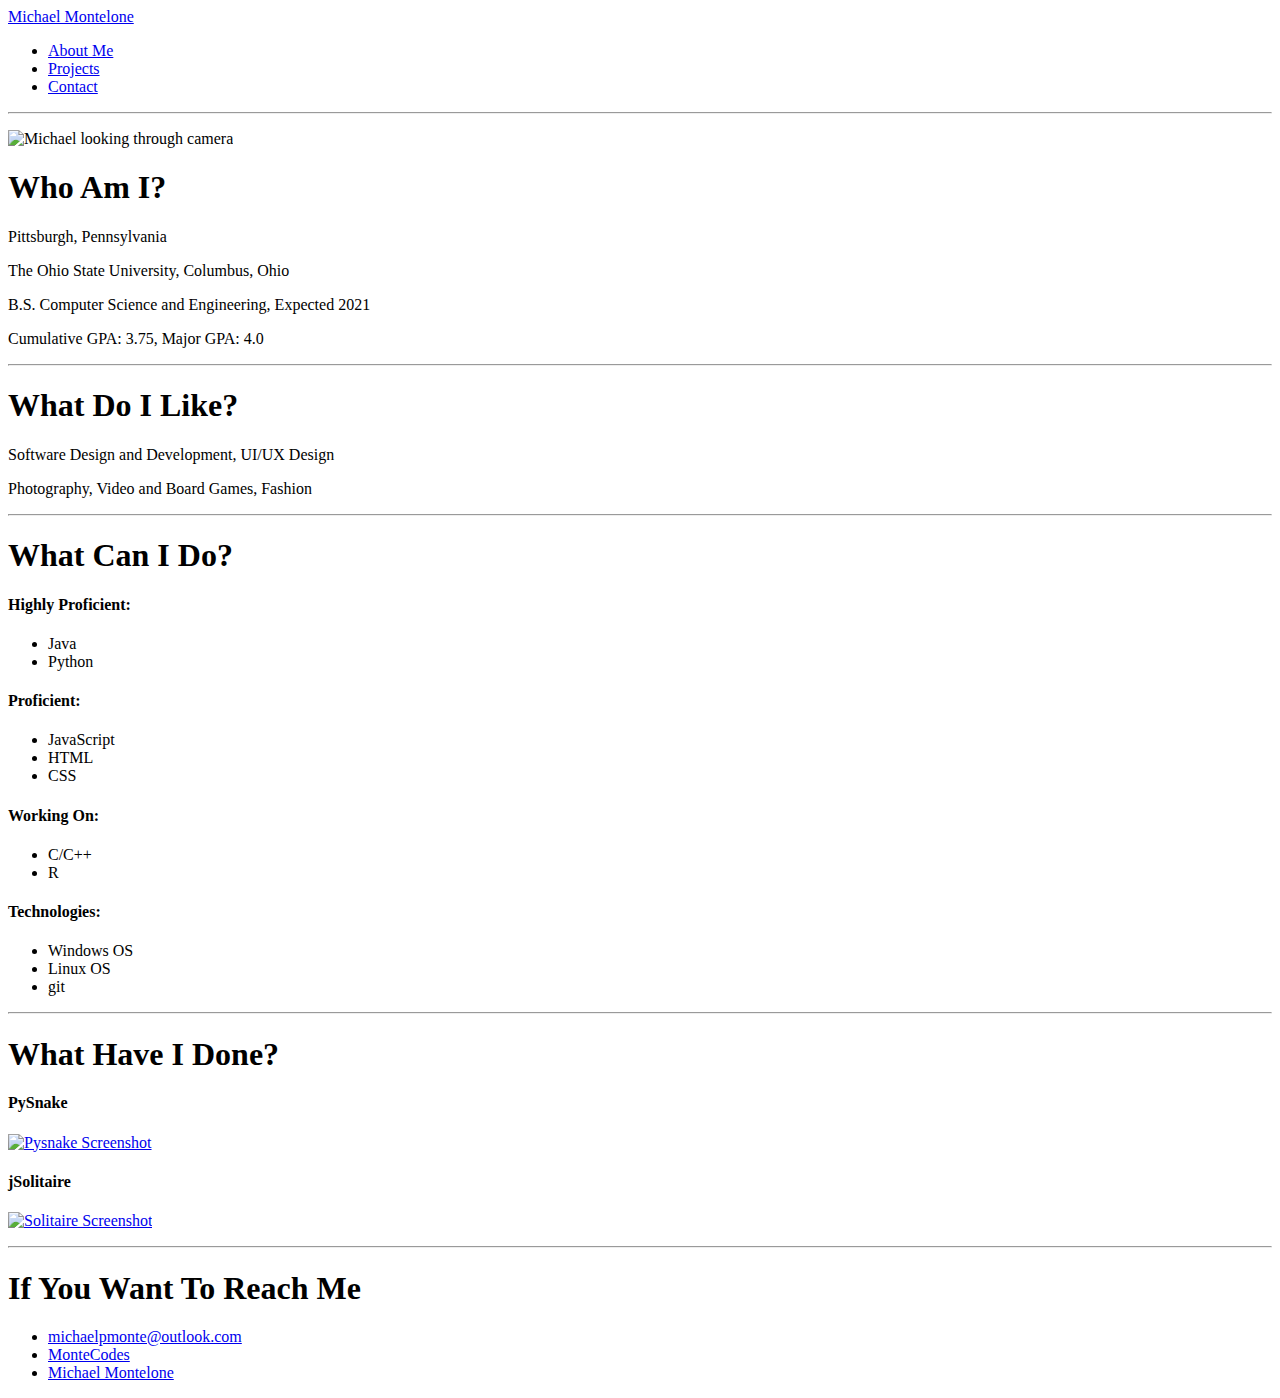
==== index.html @ 794ef48c "Update image hrefs" ====
<!DOCTYPE html>
<html lang="en">

<head>
    <meta charset="UTF-8">
    <meta name="viewport" content="width=device-width, initial-scale=1, shrink-to-fit=no">
    <!-- CSS and Fonts -->
    <link rel="stylesheet" href="https://stackpath.bootstrapcdn.com/bootstrap/4.1.3/css/bootstrap.min.css" integrity="sha384-MCw98/SFnGE8fJT3GXwEOngsV7Zt27NXFoaoApmYm81iuXoPkFOJwJ8ERdknLPMO" crossorigin="anonymous">
    <link rel="stylesheet" href="https://use.fontawesome.com/releases/v5.3.1/css/all.css" integrity="sha384-mzrmE5qonljUremFsqc01SB46JvROS7bZs3IO2EmfFsd15uHvIt+Y8vEf7N7fWAU" crossorigin="anonymous">
    <link href="https://fonts.googleapis.com/css?family=Lobster" rel="stylesheet" type="text/css">
    <link href="https://fonts.googleapis.com/css?family=Roboto" rel="stylesheet" type="text/css">
    <link rel="stylesheet" media="screen" type="text/css" href="css/main.css">

    <title>MonteCodes</title>
</head>

<body>
    <nav class="navi navbar fixed-top">
        <div class="container">
            <a class="navbar-brand" id="my-name" href="#">Michael Montelone</a>
            <nav class="site-nav">
                <div class="trigger">
                    <ul class="nav list-inline" id="navlist">
                        <li class="list-inline-item" id="about-link"><a href="#about-me">About Me</a></li>
                        <li class="list-inline-item" id="more-link"><a href="#portfolio">Projects</a></li>
                        <li class="list-inline-item" id="contact-link"><a href="#contact">Contact</a></li>
                    </ul>
                </div>
            </nav>
        </div>
    </nav>
    <hr />
    <main>
        <div class="page-content">
            <div class="container" id="about-me">
                <div class="container text-center">
                    <p>
                        <img id="my-pic" src="imgs/michaelcamera.JPG" alt="Michael looking through camera">
                    </p>
                </div>
                <div class="container">
                    <h1 class="page-header">Who Am I?</h1>
                    <p><i class="fas fa-home"></i> Pittsburgh, Pennsylvania</p>
                    <p><i class="fas fa-university"></i> The Ohio State University, Columbus, Ohio</p>
                    <p><i class="fas fa-book"></i> B.S. Computer Science and Engineering, Expected 2021</p>
                    <p><i class="fas fa-graduation-cap"></i> Cumulative GPA: 3.75, Major GPA: 4.0</p>
                </div>
                <hr />
                <div class="container">
                    <h1 class="page-header">What Do I Like?</h1>
                    <p><i class="fas fa-book-reader"></i> Software Design and Development, UI/UX Design</p>
                    <p><i class="fas fa-smile-beam"></i> Photography, Video and Board Games, Fashion</p>
                </div>
            </div>
            <hr />
            <div class="container">
                <div class="container">
                    <h1 class="page-header">What Can I Do?</h1>
                    <div class="row border-div">
                        <div class="col-sm-3 text-center">
                            <h4>Highly Proficient:</h4>
                            <ul>
                                <li><i class="fab fa-java"></i><span class="skill-span">Java</span></li>
                                <li><i class="fab fa-python"></i><span class="skill-span">Python</span></li>
                            </ul>
                        </div>
                        <div class="col-sm-3 text-center">
                            <h4>Proficient:</h4>
                            <ul>
                                <li><i class="fab fa-js"></i><span class="skill-span">JavaScript</span></li>
                                <li><i class="fab fa-html5"></i><span class="skill-span">HTML</span></li>
                                <li><i class="fab fa-css3-alt"></i><span class="skill-span">CSS</span></li>
                            </ul>
                        </div>
                        <div class="col-sm-3 text-center">
                            <h4>Working On:</h4>
                            <ul>
                                <li><i class="fas fa-code"></i><span class="skill-span">C/C++</span></li>
                                <li><i class="fab fa-r-project"></i><span class="skill-span">R</span></li>
                            </ul>
                        </div>
                        <div class="col-sm-3 text-center">
                            <h4>Technologies:</h4>
                            <ul>
                                <li><i class="fab fa-windows"></i><span class="skill-span">Windows OS</span></li>
                                <li><i class="fab fa-linux"></i><span class="skill-span">Linux OS</span></li>
                                <li><i class="fab fa-git-square"></i><span class="skill-span">git</span></li>
                            </ul>
                        </div>
                    </div>
                </div>
            </div>
            <hr />
            <div class="container" id="portfolio">
                <div class="container">
                    <h1 class="page-header">What Have I Done?</h1>
                    <div class="container text-center">
                        <div class="container">
                            <h4>PySnake</h4>
                            <p>
                                <a href="https://github.com/MonteCodes/pysnake"><img src="imgs/pysnake.JPG" alt="Pysnake Screenshot"></a>
                            </p>
                        </div>
                        <div class="container">
                            <h4>jSolitaire</h4>
                            <p>
                                <a href="https://github.com/MonteCodes/Solitaire"><img src="imgs/solitaire.JPG" alt="Solitaire Screenshot"></a>
                            </p>
                        </div>
                    </div>
                </div>
            </div>
        </div>
    </main>
    <hr />

    <div class="container" id="contact">
        <footer class="site-footer">
            <div class="container">
                <h1>If You Want To Reach Me</h1>
                <ul class="list-inline text-center" id="contacts">
                    <li class="list-inline-item">
                        <i class="far fa-envelope"></i>
                        <a href="mailto:michaelpmonte@outlook.com">michaelpmonte@outlook.com</a>
                    </li>
                    <li class="list-inline-item">
                        <i class="fab fa-github"></i>
                        <a href="https://github.com/MonteCodes">MonteCodes</a>
                    </li>
                    <li class="list-inline-item">
                        <i class="fab fa-linkedin"></i>
                        <a href="https://linkedin.com/in/MichaelMontelone">Michael Montelone</a>
                    </li>
                </ul>
            </div>
        </footer>
    </div>
    <script src="https://code.jquery.com/jquery-3.3.1.slim.min.js" integrity="sha384-q8i/X+965DzO0rT7abK41JStQIAqVgRVzpbzo5smXKp4YfRvH+8abtTE1Pi6jizo" crossorigin="anonymous"></script>
    <script src="https://cdnjs.cloudflare.com/ajax/libs/popper.js/1.14.3/umd/popper.min.js" integrity="sha384-ZMP7rVo3mIykV+2+9J3UJ46jBk0WLaUAdn689aCwoqbBJiSnjAK/l8WvCWPIPm49" crossorigin="anonymous"></script>
    <script src="https://stackpath.bootstrapcdn.com/bootstrap/4.1.3/js/bootstrap.min.js" integrity="sha384-ChfqqxuZUCnJSK3+MXmPNIyE6ZbWh2IMqE241rYiqJxyMiZ6OW/JmZQ5stwEULTy" crossorigin="anonymous"></script>
</body>
</html>
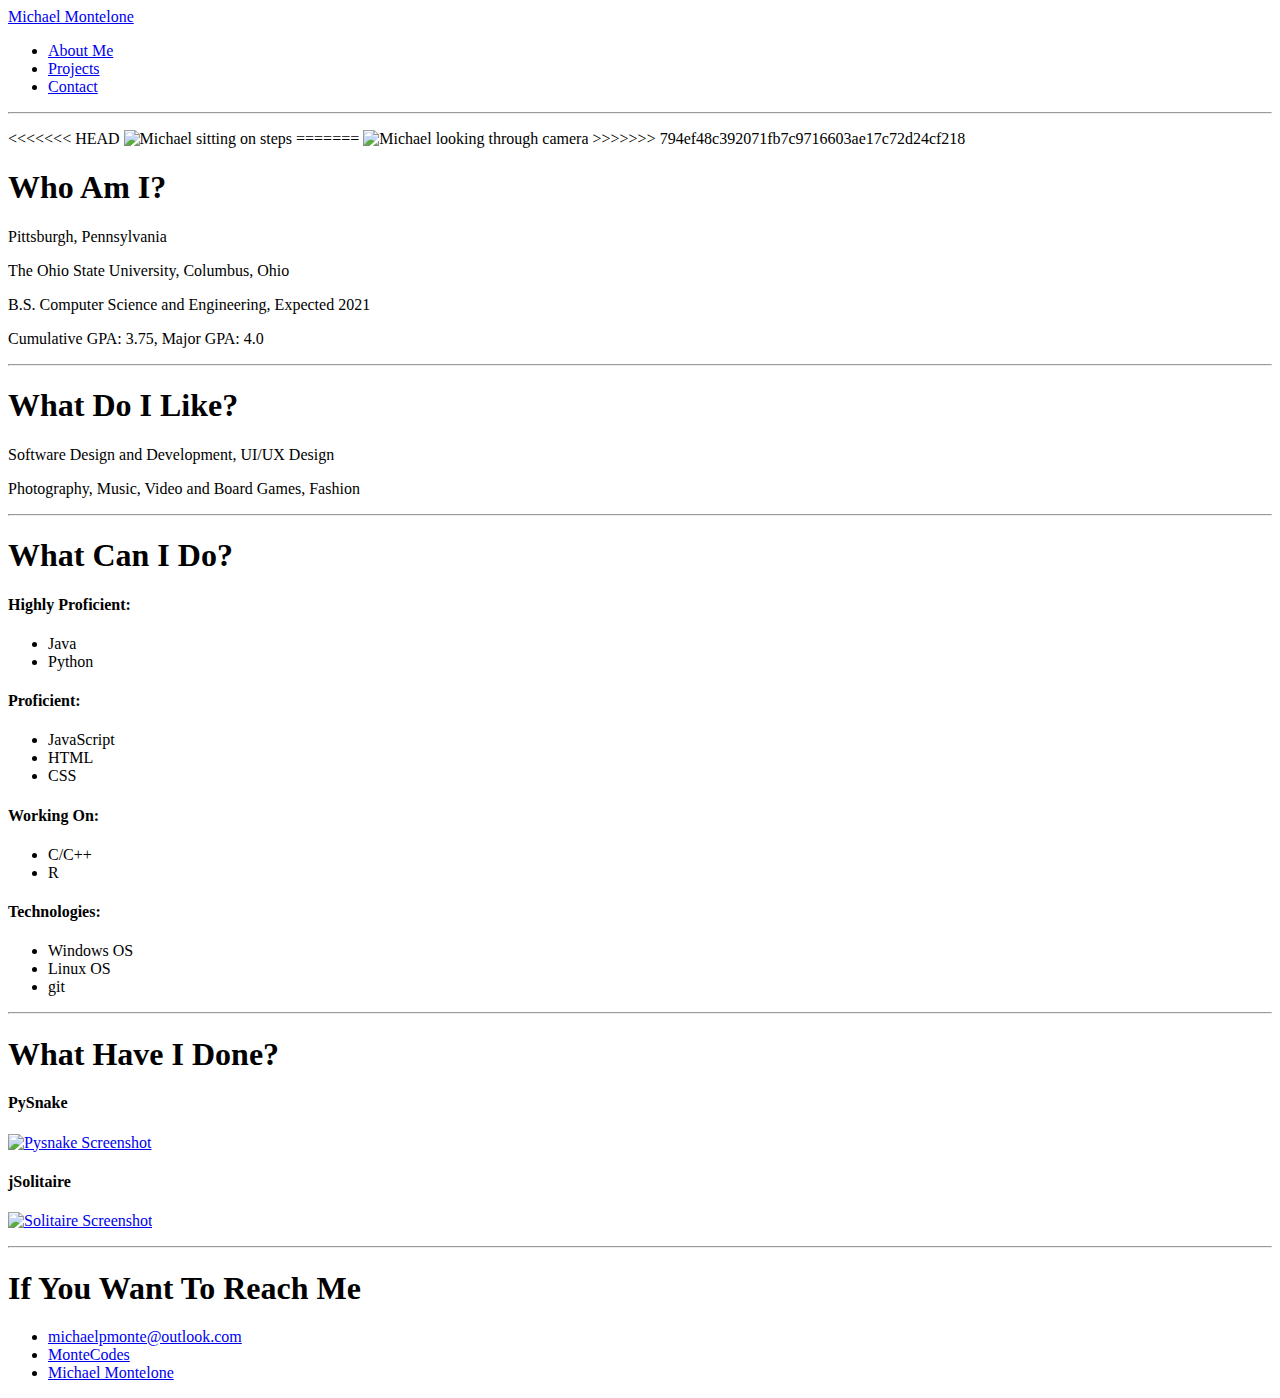
==== commit c6c78396: "Merge branch 'master' of https://github.com/MonteCodes/montecodes.github.io" ====
--- a/index.html
+++ b/index.html
@@ -35,7 +35,11 @@
             <div class="container" id="about-me">
                 <div class="container text-center">
                     <p>
+<<<<<<< HEAD
+                        <img id="my-pic" src="../MonteCodes/imgs/michaelsitting.JPG" alt="Michael sitting on steps">
+=======
                         <img id="my-pic" src="imgs/michaelcamera.JPG" alt="Michael looking through camera">
+>>>>>>> 794ef48c392071fb7c9716603ae17c72d24cf218
                     </p>
                 </div>
                 <div class="container">
@@ -49,7 +53,7 @@
                 <div class="container">
                     <h1 class="page-header">What Do I Like?</h1>
                     <p><i class="fas fa-book-reader"></i> Software Design and Development, UI/UX Design</p>
-                    <p><i class="fas fa-smile-beam"></i> Photography, Video and Board Games, Fashion</p>
+                    <p><i class="fas fa-smile-beam"></i> Photography, Music, Video and Board Games, Fashion</p>
                 </div>
             </div>
             <hr />
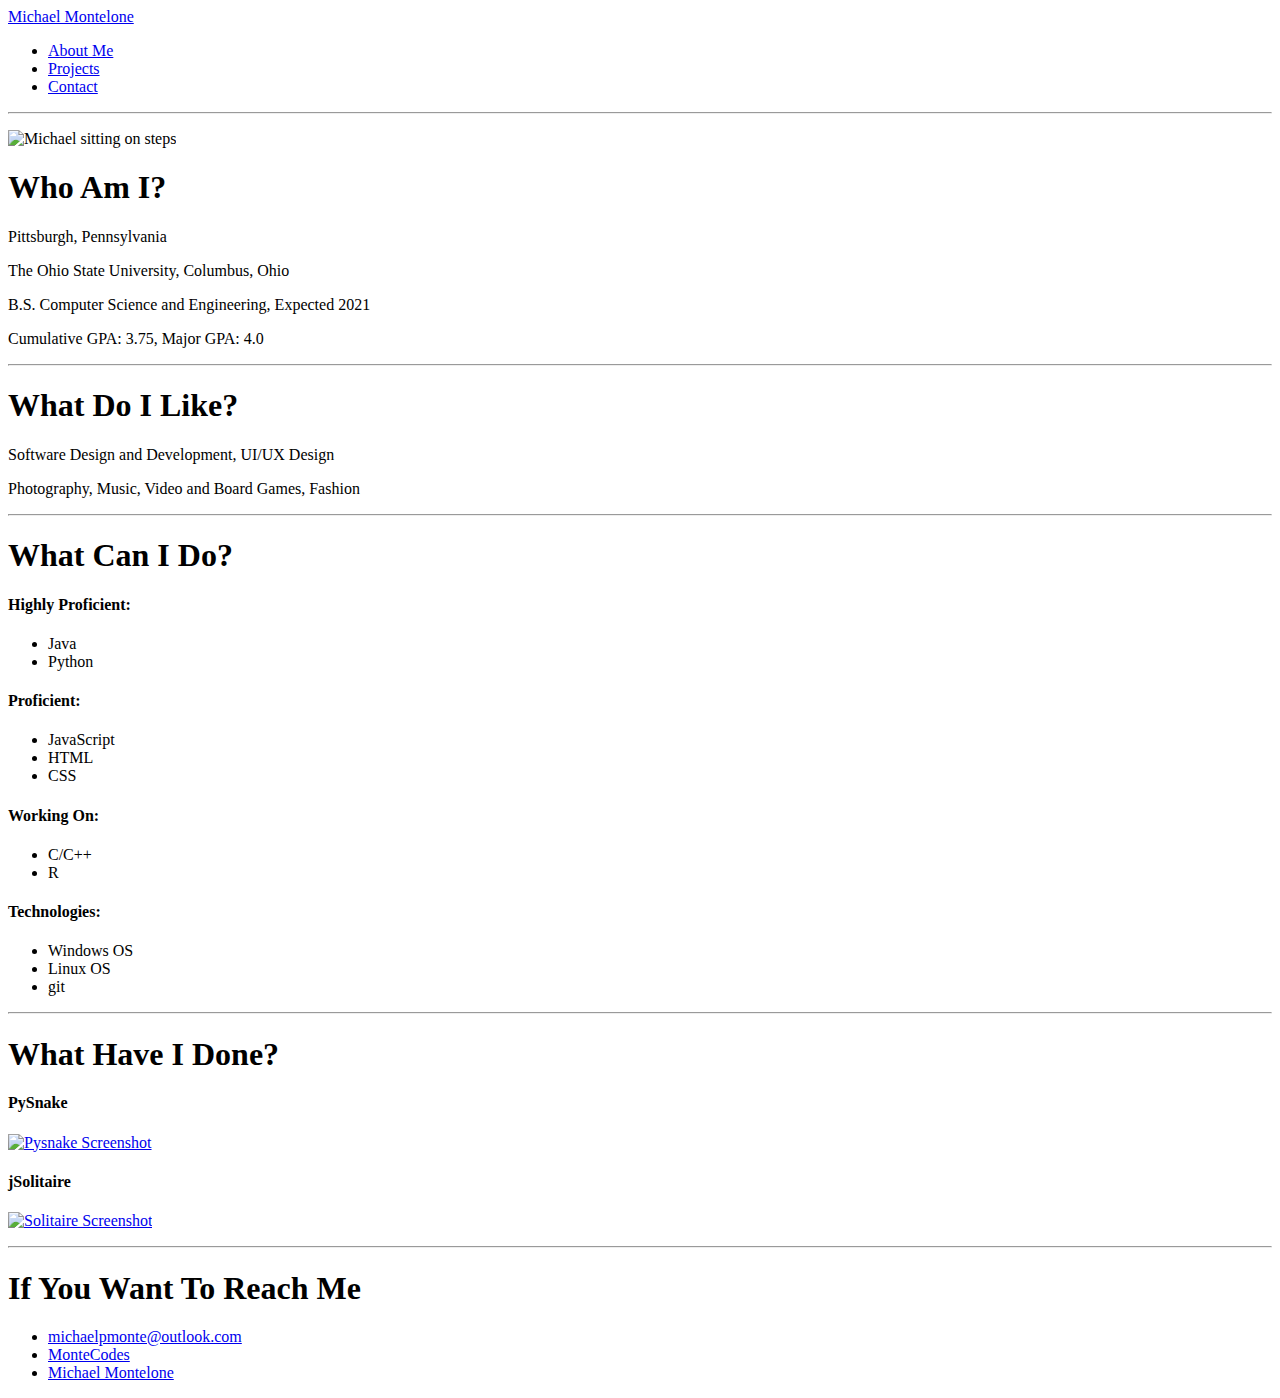
==== commit ab9b5509: "Update index.html" ====
--- a/index.html
+++ b/index.html
@@ -35,11 +35,7 @@
             <div class="container" id="about-me">
                 <div class="container text-center">
                     <p>
-<<<<<<< HEAD
-                        <img id="my-pic" src="../MonteCodes/imgs/michaelsitting.JPG" alt="Michael sitting on steps">
-=======
-                        <img id="my-pic" src="imgs/michaelcamera.JPG" alt="Michael looking through camera">
->>>>>>> 794ef48c392071fb7c9716603ae17c72d24cf218
+                        <img id="my-pic" src="imgs/michaelsitting.JPG" alt="Michael sitting on steps">
                     </p>
                 </div>
                 <div class="container">
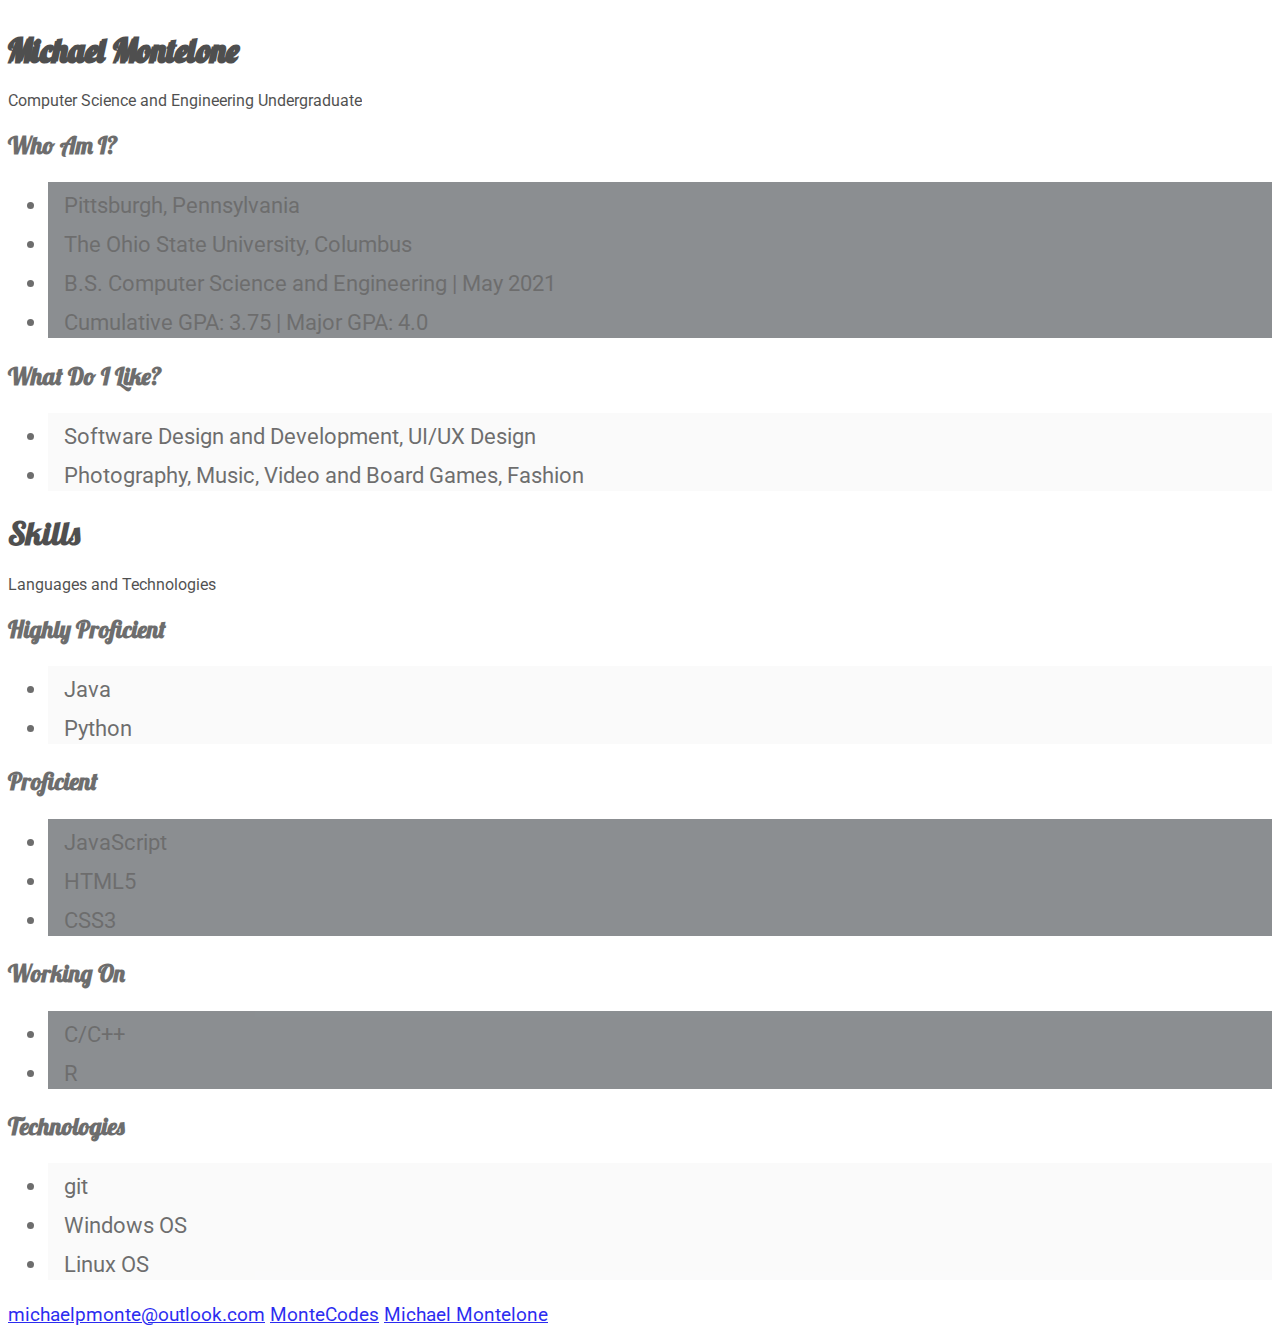
==== commit cb28769f: "Re-changed everything" ====
--- a/index.html
+++ b/index.html
@@ -1,6 +1,5 @@
 <!DOCTYPE html>
 <html lang="en">
-
 <head>
     <meta charset="UTF-8">
     <meta name="viewport" content="width=device-width, initial-scale=1, shrink-to-fit=no">
@@ -9,134 +8,113 @@
     <link rel="stylesheet" href="https://use.fontawesome.com/releases/v5.3.1/css/all.css" integrity="sha384-mzrmE5qonljUremFsqc01SB46JvROS7bZs3IO2EmfFsd15uHvIt+Y8vEf7N7fWAU" crossorigin="anonymous">
     <link href="https://fonts.googleapis.com/css?family=Lobster" rel="stylesheet" type="text/css">
     <link href="https://fonts.googleapis.com/css?family=Roboto" rel="stylesheet" type="text/css">
-    <link rel="stylesheet" media="screen" type="text/css" href="css/main.css">
+    <link rel="stylesheet" media="screen" type="text/css" href="css/style.css">
 
     <title>MonteCodes</title>
 </head>
 
 <body>
-    <nav class="navi navbar fixed-top">
-        <div class="container">
-            <a class="navbar-brand" id="my-name" href="#">Michael Montelone</a>
-            <nav class="site-nav">
-                <div class="trigger">
-                    <ul class="nav list-inline" id="navlist">
-                        <li class="list-inline-item" id="about-link"><a href="#about-me">About Me</a></li>
-                        <li class="list-inline-item" id="more-link"><a href="#portfolio">Projects</a></li>
-                        <li class="list-inline-item" id="contact-link"><a href="#contact">Contact</a></li>
-                    </ul>
-                </div>
-            </nav>
+
+    <nav class="site-header sticky-top py-2 bg-dark" id="top-bar">
+        <div class="d-flex flex-md-row justify-content-around">
+            <a class="text-light rounded py-3 px-5 d-none d-md-inline-block" href="#">About Me</a>
+            <a class="text-light rounded py-3 px-5 d-none d-md-inline-block" href="projects.html">Projects</a>
+            <a class="text-light rounded py-3 px-5 d-none d-md-inline-block" href="contact.html">Contact</a>
         </div>
     </nav>
-    <hr />
-    <main>
-        <div class="page-content">
-            <div class="container" id="about-me">
-                <div class="container text-center">
-                    <p>
-                        <img id="my-pic" src="imgs/michaelsitting.JPG" alt="Michael sitting on steps">
-                    </p>
-                </div>
-                <div class="container">
-                    <h1 class="page-header">Who Am I?</h1>
-                    <p><i class="fas fa-home"></i> Pittsburgh, Pennsylvania</p>
-                    <p><i class="fas fa-university"></i> The Ohio State University, Columbus, Ohio</p>
-                    <p><i class="fas fa-book"></i> B.S. Computer Science and Engineering, Expected 2021</p>
-                    <p><i class="fas fa-graduation-cap"></i> Cumulative GPA: 3.75, Major GPA: 4.0</p>
-                </div>
-                <hr />
-                <div class="container">
-                    <h1 class="page-header">What Do I Like?</h1>
-                    <p><i class="fas fa-book-reader"></i> Software Design and Development, UI/UX Design</p>
-                    <p><i class="fas fa-smile-beam"></i> Photography, Music, Video and Board Games, Fashion</p>
-                </div>
-            </div>
-            <hr />
-            <div class="container">
-                <div class="container">
-                    <h1 class="page-header">What Can I Do?</h1>
-                    <div class="row border-div">
-                        <div class="col-sm-3 text-center">
-                            <h4>Highly Proficient:</h4>
-                            <ul>
-                                <li><i class="fab fa-java"></i><span class="skill-span">Java</span></li>
-                                <li><i class="fab fa-python"></i><span class="skill-span">Python</span></li>
-                            </ul>
-                        </div>
-                        <div class="col-sm-3 text-center">
-                            <h4>Proficient:</h4>
-                            <ul>
-                                <li><i class="fab fa-js"></i><span class="skill-span">JavaScript</span></li>
-                                <li><i class="fab fa-html5"></i><span class="skill-span">HTML</span></li>
-                                <li><i class="fab fa-css3-alt"></i><span class="skill-span">CSS</span></li>
-                            </ul>
-                        </div>
-                        <div class="col-sm-3 text-center">
-                            <h4>Working On:</h4>
-                            <ul>
-                                <li><i class="fas fa-code"></i><span class="skill-span">C/C++</span></li>
-                                <li><i class="fab fa-r-project"></i><span class="skill-span">R</span></li>
-                            </ul>
-                        </div>
-                        <div class="col-sm-3 text-center">
-                            <h4>Technologies:</h4>
-                            <ul>
-                                <li><i class="fab fa-windows"></i><span class="skill-span">Windows OS</span></li>
-                                <li><i class="fab fa-linux"></i><span class="skill-span">Linux OS</span></li>
-                                <li><i class="fab fa-git-square"></i><span class="skill-span">git</span></li>
-                            </ul>
-                        </div>
-                    </div>
-                </div>
-            </div>
-            <hr />
-            <div class="container" id="portfolio">
-                <div class="container">
-                    <h1 class="page-header">What Have I Done?</h1>
-                    <div class="container text-center">
-                        <div class="container">
-                            <h4>PySnake</h4>
-                            <p>
-                                <a href="https://github.com/MonteCodes/pysnake"><img src="imgs/pysnake.JPG" alt="Pysnake Screenshot"></a>
-                            </p>
-                        </div>
-                        <div class="container">
-                            <h4>jSolitaire</h4>
-                            <p>
-                                <a href="https://github.com/MonteCodes/Solitaire"><img src="imgs/solitaire.JPG" alt="Solitaire Screenshot"></a>
-                            </p>
-                        </div>
-                    </div>
-                </div>
+
+    <div class="page-section position-relative p-3 p-md-5 m-md-3 text-center bg-light">
+        <div class="dark-text col-md-5 p-lg-5 mx-auto my-5">
+            <h1 class="head-text display-3 font-weight-bold" id="big-name">Michael Montelone</h1>
+            <p class="lead font-weight-normal">Computer Science and Engineering Undergraduate</p>
+        </div>
+    </div>
+
+    <div class="d-md-flex flex-md-equal w-100 my-md-3 pl-md-3">
+        <div class="bg-dark mr-md-3 pt-3 px-3 pt-md-5 px-md-5 text-center text-light overflow-hidden">
+            <div class="my-3 py-3">
+                <h2 class="head-text display-5">Who Am I?</h2>
+                <ul class="info list-group">
+                    <li class="list-group-item dark-list"><i class="fas fa-home"></i>Pittsburgh, Pennsylvania</li>
+                    <li class="list-group-item dark-list"><i class="fas fa-university"></i>The Ohio State University, Columbus</li>
+                    <li class="list-group-item dark-list"><i class="fas fa-graduation-cap"></i>B.S. Computer Science and Engineering | May 2021</li>
+                    <li class="list-group-item dark-list"><i class="fas fa-book"></i>Cumulative GPA: 3.75 | Major GPA: 4.0</li>
+                </ul>
             </div>
         </div>
-    </main>
-    <hr />
-
-    <div class="container" id="contact">
-        <footer class="site-footer">
-            <div class="container">
-                <h1>If You Want To Reach Me</h1>
-                <ul class="list-inline text-center" id="contacts">
-                    <li class="list-inline-item">
-                        <i class="far fa-envelope"></i>
-                        <a href="mailto:michaelpmonte@outlook.com">michaelpmonte@outlook.com</a>
-                    </li>
-                    <li class="list-inline-item">
-                        <i class="fab fa-github"></i>
-                        <a href="https://github.com/MonteCodes">MonteCodes</a>
-                    </li>
-                    <li class="list-inline-item">
-                        <i class="fab fa-linkedin"></i>
-                        <a href="https://linkedin.com/in/MichaelMontelone">Michael Montelone</a>
-                    </li>
+        <div class="bg-light mr-md-3 pt-3 px-3 pt-md-5 px-md-5 text-center text-dark overflow-hidden">
+            <div class="my-3 p-3">
+                <h2 class="head-text display-5">What Do I Like?</h2>
+                <ul class="info list-group">
+                    <li class="list-group-item light-list"><i class="fas fa-book-reader"></i>Software Design and Development, UI/UX Design</li>
+                    <li class="list-group-item light-list"><i class="fas fa-smile-beam"></i>Photography, Music, Video and Board Games, Fashion</li>
                 </ul>
             </div>
-        </footer>
+        </div>
     </div>
-    <script src="https://code.jquery.com/jquery-3.3.1.slim.min.js" integrity="sha384-q8i/X+965DzO0rT7abK41JStQIAqVgRVzpbzo5smXKp4YfRvH+8abtTE1Pi6jizo" crossorigin="anonymous"></script>
+
+    <div class="text-light page-section position-relative p-3 p-md-5 m-md-3 text-center bg-dark">
+        <div class="col-md-5 p-lg-5 mx-auto my-5">
+            <h1 class="head-text display-4 font-weight-bold">Skills</h1>
+            <p class="lead font-weight-normal">Languages and Technologies</p>
+        </div>
+    </div>
+
+    <div class="d-md-flex flex-md-equal w-100 my-md-3 pl-md-3">
+        <div class="bg-light mr-md-3 pt-3 px-3 pt-md-5 px-md-5 text-center overflow-hidden">
+            <div class="my-3 p-3">
+                <h2 class="head-text display-5">Highly Proficient</h2>
+                <ul class="info list-group">
+                    <li class="list-group-item light-list"><i class="fab fa-java"></i>Java</li>
+                    <li class="list-group-item light-list"><i class="fab fa-python"></i>Python</li>
+                </ul>
+            </div>
+        </div>
+        <div class="bg-dark mr-md-3 pt-3 px-3 pt-md-5 px-md-5 text-center text-white overflow-hidden">
+            <div class="my-3 py-3">
+                <h2 class="head-text display-5">Proficient</h2>
+                <ul class="info list-group">
+                    <li class="list-group-item dark-list"><i class="fab fa-js"></i>JavaScript</li>
+                    <li class="list-group-item dark-list"><i class="fab fa-html5"></i>HTML5</li>
+                    <li class="list-group-item dark-list"><i class="fab fa-css3"></i>CSS3</li>
+                </ul>
+            </div>
+        </div>
+    </div>
+
+    <div class="d-md-flex flex-md-equal w-100 my-md-3 pl-md-3">
+        <div class="bg-dark mr-md-3 pt-3 px-3 pt-md-5 px-md-5 text-center text-light overflow-hidden">
+            <div class="my-3 py-3">
+                <h2 class="head-text display-5">Working On</h2>
+                <ul class="info list-group">
+                    <li class="list-group-item dark-list"><i class="fas fa-code"></i>C/C++</li>
+                    <li class="list-group-item dark-list"><i class="fab fa-r-project"></i>R</li>
+                </ul>
+            </div>
+        </div>
+        <div class="bg-light mr-md-3 pt-3 px-3 pt-md-5 px-md-5 text-center text-dark overflow-hidden">
+            <div class="my-3 p-3">
+                <h2 class="head-text display-5">Technologies</h2>
+                <ul class="info list-group">
+                    <li class="list-group-item light-list"><i class="fab fa-git-square"></i>git</li>
+                    <li class="list-group-item light-list"><i class="fab fa-windows"></i>Windows OS</li>
+                    <li class="list-group-item light-list"><i class="fab fa-linux"></i>Linux OS</li>
+                </ul>
+            </div>
+        </div>
+    </div>
+
+    <footer class="site-footer py-4 bg-dark" id="contact-bar">
+        <div class="d-flex flex-md-row justify-content-around">
+            <span><i class="far fa-envelope"></i><a class="text-light" href="mailto:michaelpmonte@outlook.com">michaelpmonte@outlook.com</a></span>
+            <span><i class="fab fa-github"></i><a class="text-light" href="https://github.com/MonteCodes">MonteCodes</a></span>
+            <span><i class="fab fa-linkedin"></i><a class="text-light" href="https://linkedin.com/in/MichaelMontelone">Michael Montelone</a></span>
+        </div>
+    </footer>
+
+    <script src="https://ajax.googleapis.com/ajax/libs/jquery/3.3.1/jquery.min.js"></script>
     <script src="https://cdnjs.cloudflare.com/ajax/libs/popper.js/1.14.3/umd/popper.min.js" integrity="sha384-ZMP7rVo3mIykV+2+9J3UJ46jBk0WLaUAdn689aCwoqbBJiSnjAK/l8WvCWPIPm49" crossorigin="anonymous"></script>
     <script src="https://stackpath.bootstrapcdn.com/bootstrap/4.1.3/js/bootstrap.min.js" integrity="sha384-ChfqqxuZUCnJSK3+MXmPNIyE6ZbWh2IMqE241rYiqJxyMiZ6OW/JmZQ5stwEULTy" crossorigin="anonymous"></script>
+    <script src="js/script.js"></script>
 </body>
 </html>
--- a/css/style.css
+++ b/css/style.css
@@ -0,0 +1,72 @@
+div, nav {
+    display: none;
+}
+
+html {
+    font-family: 'Roboto', sans-serif;
+}
+
+img {
+    padding-top: 2rem;
+}
+
+.list-group-item i {
+    margin-right: 1rem;
+    font-size: 150%
+}
+
+.dark-list {
+    border-color: #343a40;
+    background-color: #343a40;
+}
+
+.light-list {
+    border-color: #f8f9fa;
+    background-color: #f8f9fa;
+}
+
+.info {
+    font-size: 140%;
+}
+
+.head-text {
+    font-family: Lobster, cursive;
+}
+
+.flex-equal > * {
+    -ms-flex: 1;
+    -webkit-box-flex: 1;
+    flex: 1;
+}
+
+#big-name {
+    text-shadow: -2px 2px black ;
+}
+
+#contact-bar {
+    color: #f8f9fa;
+    font-size: 120%;
+}
+
+#pysnake {
+    max-width: 85%;
+}
+
+#solitaire {
+    max-width: 95%;
+}
+
+#website {
+    max-width: 85%;
+}
+#top-bar {
+    opacity: .95;
+}
+
+@media (min-width: 768px) {
+    .flex-md-equal > * {
+        -ms-flex: 1;
+        -webkit-box-flex: 1;
+        flex: 1;
+    }
+}
